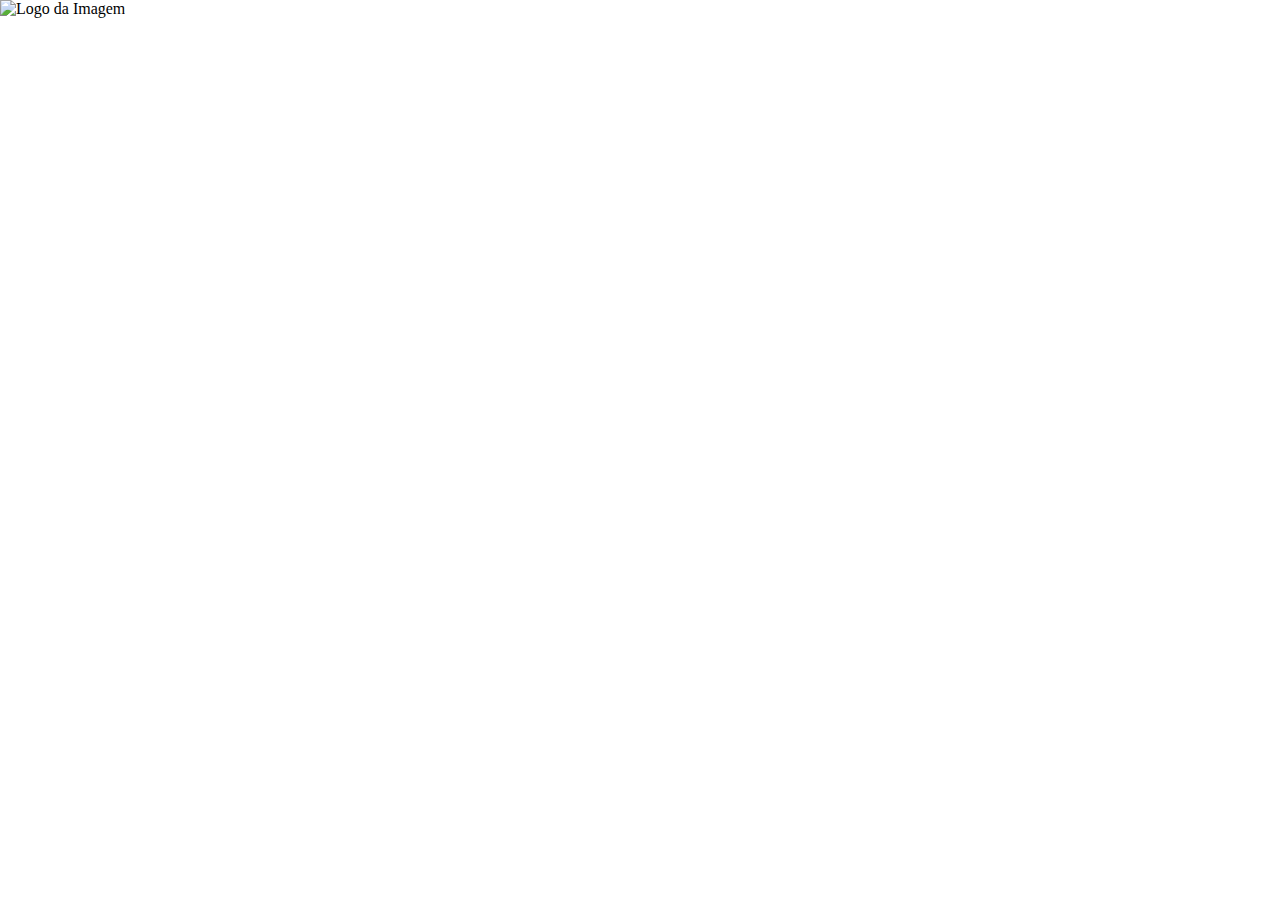
==== index.html @ 815ef059 "Inicializacao do desinger do index e criacao das outras abas" ====
<!DOCTYPE html>
<html lang="pt-br">
<head>
    <meta charset="UTF-8">
    <meta name="viewport" content="width=device-width, initial-scale=1.0">
    <title>OS IMAGEM</title>
    <link rel="stylesheet" href="style.css">
</head>

<!--

    FLUXO DE FUNCIONAMENTO

1 - Criar OS no sistema com o c'odigo da OS e as informacoes e arquivos necessarios
2 - Enviar para o setor responsavel (Designer, plotter ou laser)
3 - Ao chegar no setor responsavel o setor tem que abrir a OS e quando for iniciar o trabalho com ela clicar em um botao 'iniciar'
4 - Ao fazer o servico, informar se quer enviar para o proximo setor, devolver para o setor anterior ou finalizar a OS
5 - Ao finalizar a OS ela vai para a lista de finalisadas, mas tem um botao que pode ser reaberta informando o codigo do setor

-->

<!--
    ITENS DE CADA PAGINA

1 - PAGINA INICIAL
a. 
-->

<body>

    <section>
        <img src="E:\Users\A10\Documents\wetransfer-330b80\LogoFotoImagem.png" alt="Logo da Imagem">
    </section>


</body>
</html>
---- style.css ----
*{
    margin: 0;
    border: 0;
    padding: 0;
}
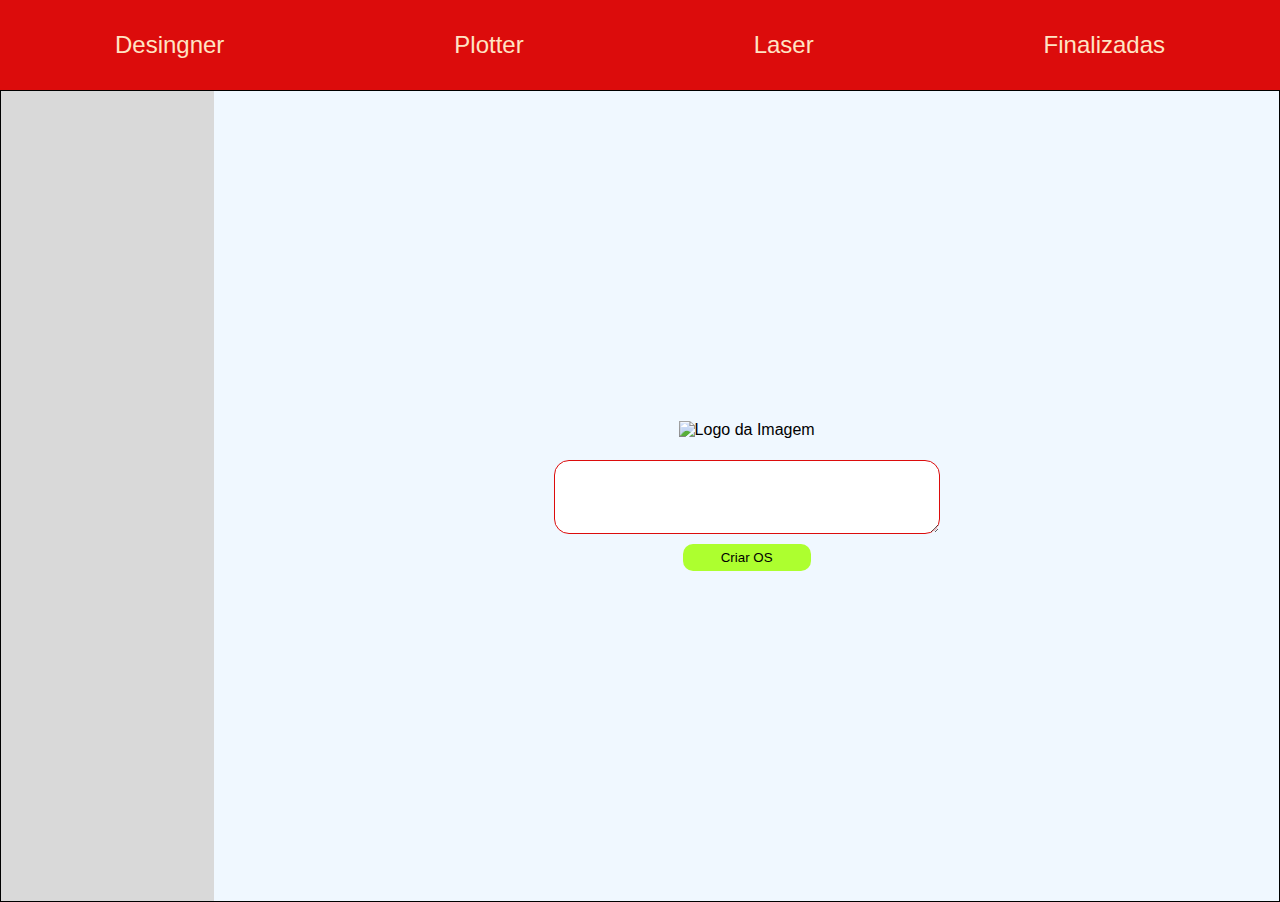
==== commit dba445af: "Criacao e estilizacao da barra criacao do designer da parte de cracao de OS" ====
--- a/index.html
+++ b/index.html
@@ -4,7 +4,7 @@
     <meta charset="UTF-8">
     <meta name="viewport" content="width=device-width, initial-scale=1.0">
     <title>OS IMAGEM</title>
-    <link rel="stylesheet" href="style.css">
+    <link rel="stylesheet" href="css/style.css">
 </head>
 
 <!--
@@ -28,9 +28,26 @@
 
 <body>
 
-    <section>
-        <img src="E:\Users\A10\Documents\wetransfer-330b80\LogoFotoImagem.png" alt="Logo da Imagem">
-    </section>
+    <header>
+
+        <ul id="paginasBarra">
+            <li> <a href="html/designer.html">Desingner</a> </li>
+            <li> <a href="html/plotter.html">Plotter</a> </li>
+            <li> <a href="html/laser.html">Laser</a> </li>
+            <li> <a href="html/finalizadas.html">Finalizadas</a></li>
+        </ul>
+
+    </header>
+    <main>
+        <section id="listasServicosSetores"></section>
+        <section id="criarOS">
+            <img id="imagemLogoCriar" src="E:\Users\A10\Documents\wetransfer-330b80\LogoFotoImagem.png" alt="Logo da Imagem">
+            
+            <textarea id="textOS" name="textOS" cols="30" rows="10"></textarea>
+
+            <button id="botaoCriar">Criar OS</button>
+        </section>
+    </main>
 
 
 </body>
--- a/css/style.css
+++ b/css/style.css
@@ -0,0 +1,74 @@
+*{
+    margin: 0;
+    border: 0;
+    padding: 0;
+    
+    font-family: sans-serif;
+}
+header{
+    display: flex;
+    background-color: #DC0C0C;
+    height: 10vh;
+    width: 100vw;
+    align-items: center;
+}
+#paginasBarra{
+    display: flex;
+    justify-content: space-around;
+    align-items: center;
+    width: 100vw;
+
+}
+ul{
+    align-items: center;
+}
+li{
+    list-style: none;
+    font-size: x-large;
+    font-family: sans-serif;
+    color: bisque;
+}
+a{
+    text-decoration: none;
+    color: bisque;
+}
+main{
+    display: flex;
+    border: solid 1px black;
+    align-items: center;
+    justify-items: center;
+    background-color: aliceblue;
+}
+#listasServicosSetores{
+    background-color: #D9D9D9;
+    width: 20vw;
+    height: 90vh;
+}
+#criarOS{
+    display: flex;
+    flex-direction: column;
+    align-items: center;
+    justify-items: center;
+    width: 100%;
+}
+#imagemLogoCriar{
+    max-width: 20vw;
+    max-height: 10vh;
+}
+#textOS{
+    width: 30vw;
+    height: 8vh;
+    border: solid 1px #DC0C0C;
+    border-radius: 15px;
+    text-align: center;
+    margin-top: 2%;
+    font-size: xx-large;
+
+}
+#botaoCriar{
+    width: 10vw;
+    height: 3vh;
+    background-color: greenyellow;
+    margin-top: 1%;
+    border-radius: 10px;
+}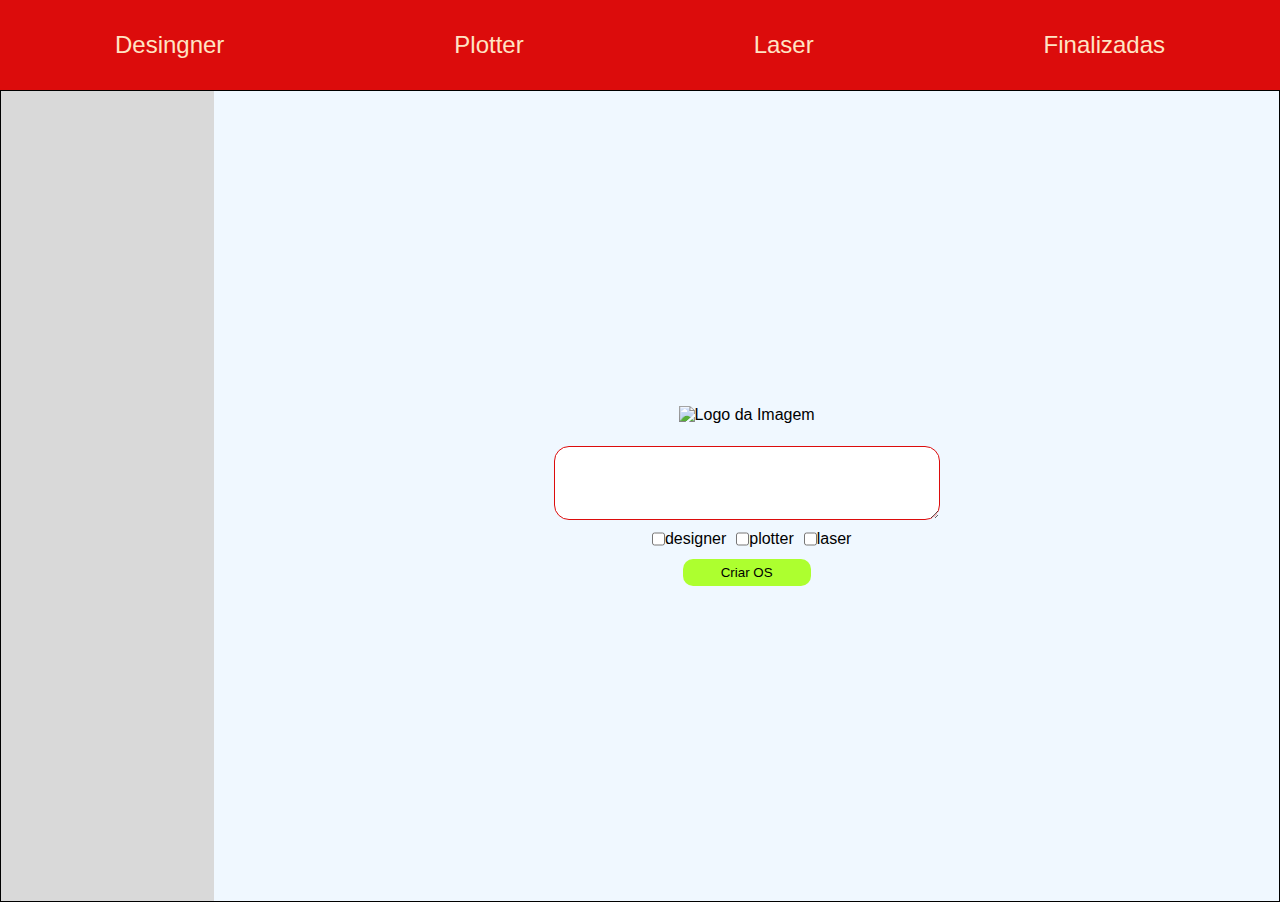
==== commit e601c440: "adicao dos radios para saber quais setores" ====
--- a/index.html
+++ b/index.html
@@ -45,6 +45,15 @@
             
             <textarea id="textOS" name="textOS" cols="30" rows="10"></textarea>
 
+            <div id="botoesRadio">
+                <input class="radios" type="checkbox" id="radioDesigner" value="designer">
+                <label for="designer">designer</label><br>
+                <input class="radios" type="checkbox" id="radioPlotter" value="plotter">
+                <label for="plotter">plotter</label><br>
+                <input class="radios" type="checkbox" id="radioLaser" value="laser">
+                <label for="laser">laser</label>
+            </div>
+
             <button id="botaoCriar">Criar OS</button>
         </section>
     </main>
--- a/css/style.css
+++ b/css/style.css
@@ -9,7 +9,6 @@
     display: flex;
     background-color: #DC0C0C;
     height: 10vh;
-    width: 100vw;
     align-items: center;
 }
 #paginasBarra{
@@ -63,7 +62,16 @@
     text-align: center;
     margin-top: 2%;
     font-size: xx-large;
+    justify-items: center;
 
+}
+#botoesRadio{
+    display: flex;
+    margin-top: 1%;
+}
+.radios{
+    margin-left: 10px;
+    
 }
 #botaoCriar{
     width: 10vw;
@@ -71,4 +79,10 @@
     background-color: greenyellow;
     margin-top: 1%;
     border-radius: 10px;
+    cursor:pointer;
+    
+}
+#botaoCriar:hover{
+    
+    border: inset ;
 }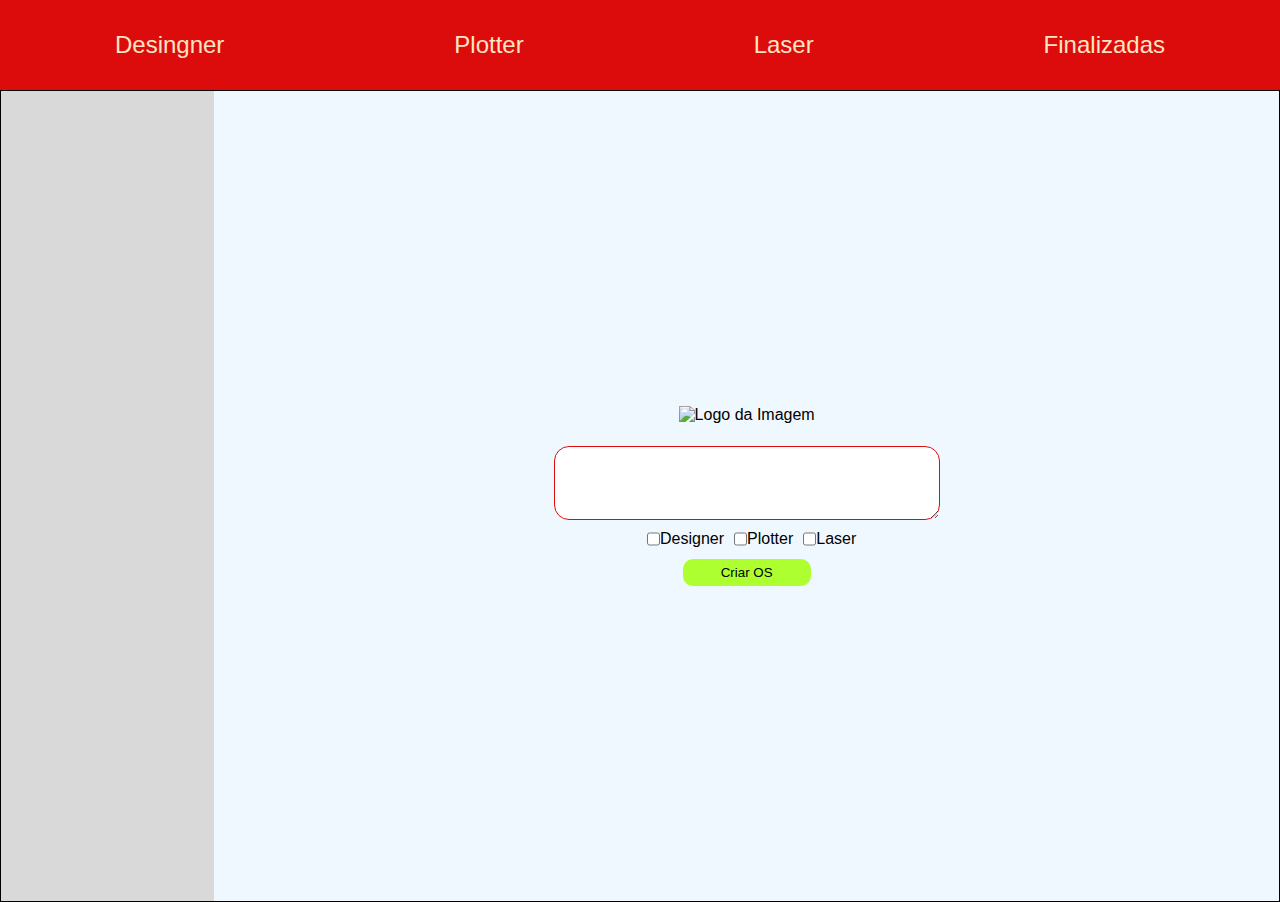
==== commit 902777a5: "Colocando a primeira letra maiuscula no radio" ====
--- a/index.html
+++ b/index.html
@@ -47,11 +47,11 @@
 
             <div id="botoesRadio">
                 <input class="radios" type="checkbox" id="radioDesigner" value="designer">
-                <label for="designer">designer</label><br>
+                <label for="designer">Designer</label><br>
                 <input class="radios" type="checkbox" id="radioPlotter" value="plotter">
-                <label for="plotter">plotter</label><br>
+                <label for="plotter">Plotter</label><br>
                 <input class="radios" type="checkbox" id="radioLaser" value="laser">
-                <label for="laser">laser</label>
+                <label for="laser">Laser</label>
             </div>
 
             <button id="botaoCriar">Criar OS</button>
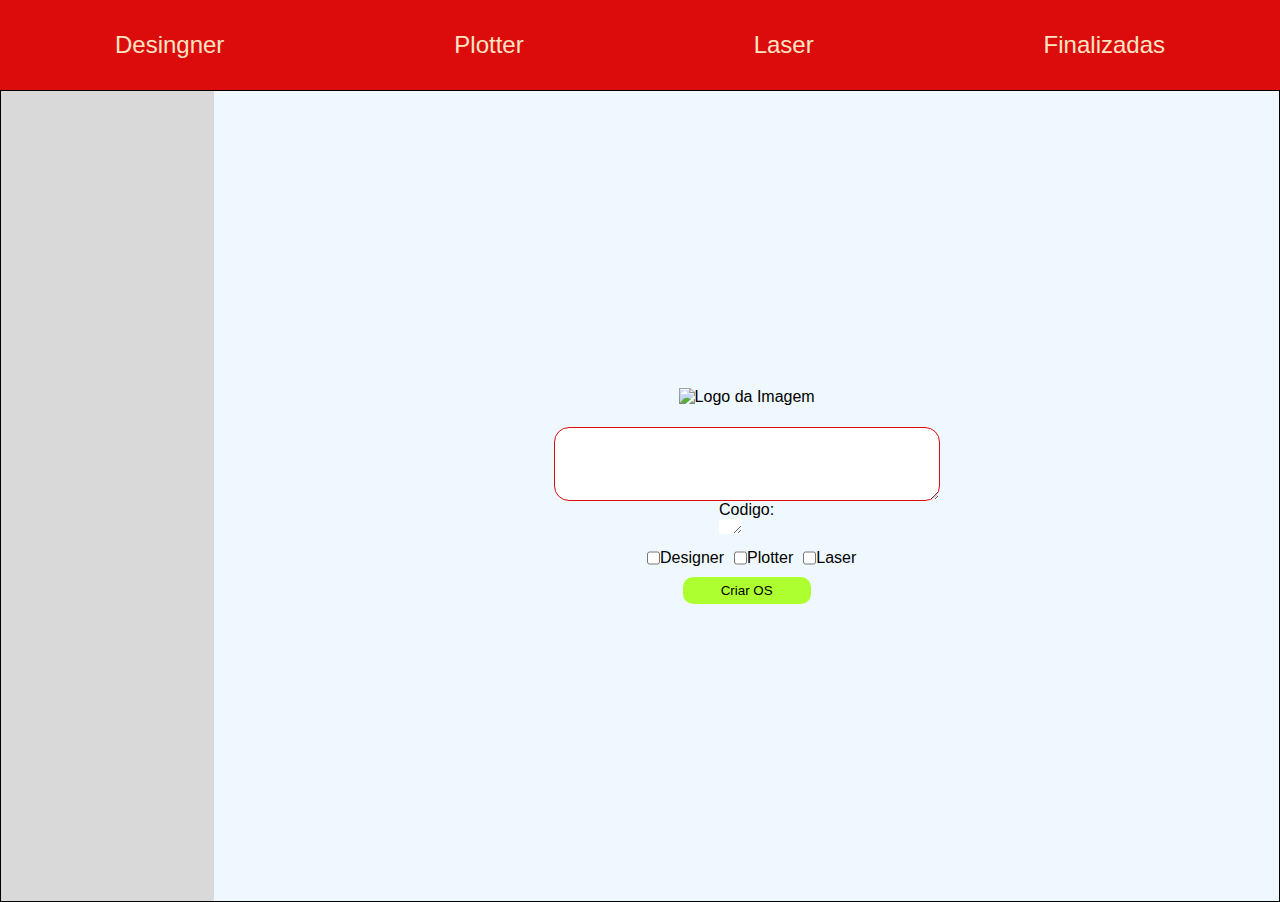
==== commit 1da0a0a1: "Inicio do js e alteracoes no html" ====
--- a/index.html
+++ b/index.html
@@ -31,10 +31,10 @@
     <header>
 
         <ul id="paginasBarra">
-            <li> <a href="html/designer.html">Desingner</a> </li>
-            <li> <a href="html/plotter.html">Plotter</a> </li>
-            <li> <a href="html/laser.html">Laser</a> </li>
-            <li> <a href="html/finalizadas.html">Finalizadas</a></li>
+            <li class="paginasBarra"> <a href="html/designer.html">Desingner</a> </li>
+            <li class="paginasBarra"> <a href="html/plotter.html">Plotter</a> </li>
+            <li class="paginasBarra"> <a href="html/laser.html">Laser</a> </li>
+            <li class="paginasBarra"> <a href="html/finalizadas.html">Finalizadas</a></li>
         </ul>
 
     </header>
@@ -43,21 +43,26 @@
         <section id="criarOS">
             <img id="imagemLogoCriar" src="E:\Users\A10\Documents\wetransfer-330b80\LogoFotoImagem.png" alt="Logo da Imagem">
             
-            <textarea id="textOS" name="textOS" cols="30" rows="10"></textarea>
+            <textarea id="textOS" name="textOS" cols="1" rows="1"></textarea>
 
+            <div id="areaCodigoOSCriar">
+                <label for="designer">Codigo:</label><br>
+                <textarea id="codigoCriarOS" name="codigoCriarOS" cols="1" rows="1"></textarea>
+            </div>
+            
             <div id="botoesRadio">
-                <input class="radios" type="checkbox" id="radioDesigner" value="designer">
-                <label for="designer">Designer</label><br>
-                <input class="radios" type="checkbox" id="radioPlotter" value="plotter">
-                <label for="plotter">Plotter</label><br>
-                <input class="radios" type="checkbox" id="radioLaser" value="laser">
-                <label for="laser">Laser</label>
+            <input class="radios" type="checkbox" id="radioDesigner" value="designer">
+            <label for="designer">Designer</label><br>
+            <input class="radios" type="checkbox" id="radioPlotter" value="plotter">
+            <label for="plotter">Plotter</label><br>
+            <input class="radios" type="checkbox" id="radioLaser" value="laser">
+            <label for="laser">Laser</label>
             </div>
 
             <button id="botaoCriar">Criar OS</button>
         </section>
     </main>
-
+<script src="script.js"></script>
 
 </body>
 </html>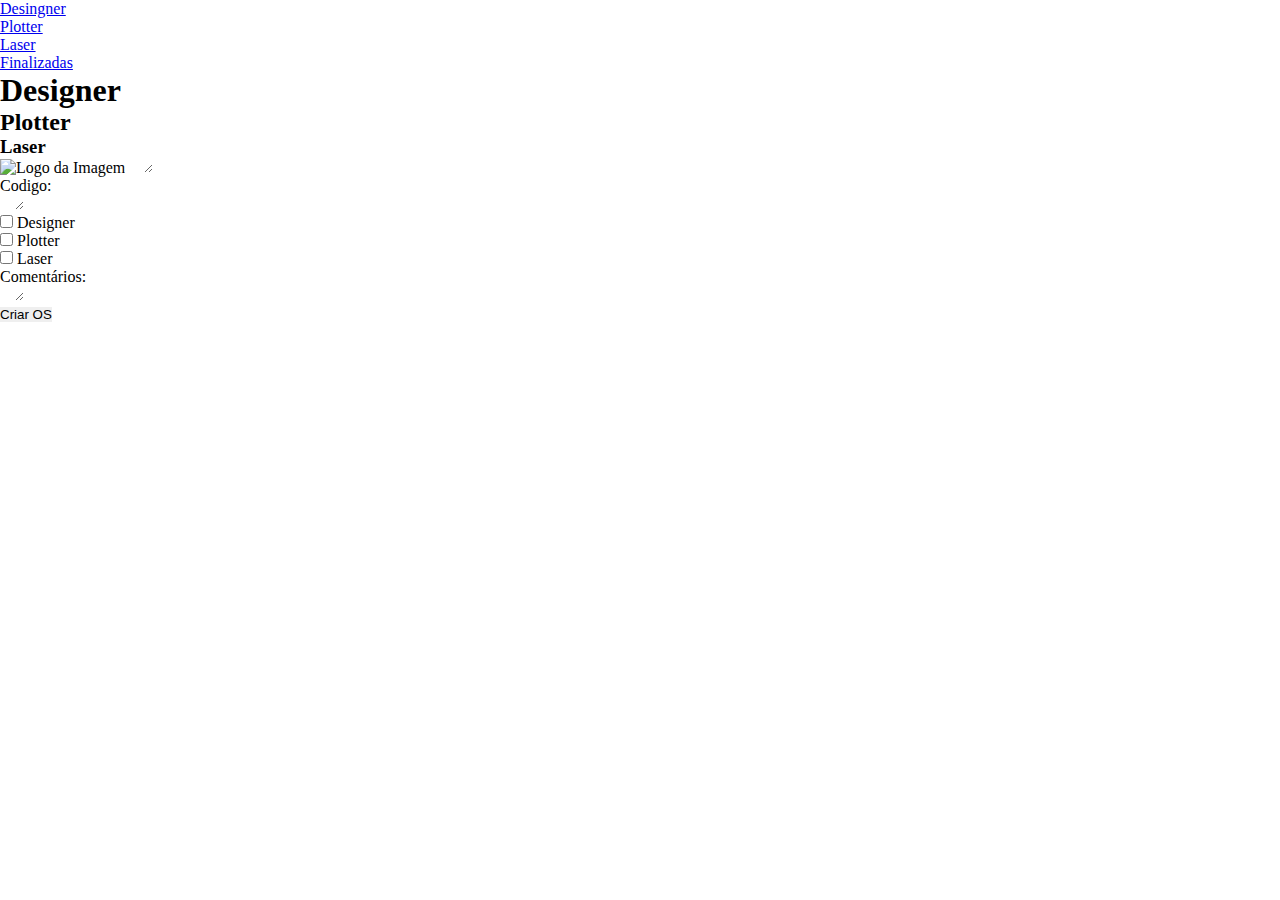
==== commit 0d1b28f0: "Configurando para o servidor ler os arquivos que se em em cada pasta, criando uma lista no html com " ====
--- a/index.html
+++ b/index.html
@@ -4,7 +4,7 @@
     <meta charset="UTF-8">
     <meta name="viewport" content="width=device-width, initial-scale=1.0">
     <title>OS IMAGEM</title>
-    <link rel="stylesheet" href="css/style.css">
+    <link rel="stylesheet" href="../style.css">
 </head>
 
 <!--
@@ -36,17 +36,25 @@
             <li class="paginasBarra"> <a href="html/laser.html">Laser</a> </li>
             <li class="paginasBarra"> <a href="html/finalizadas.html">Finalizadas</a></li>
         </ul>
+        
 
     </header>
     <main>
-        <section id="listasServicosSetores"></section>
+        <section id="listasServicosSetores">
+            <h1>Designer</h1>
+            <ol id="listaDesigner"></ol>
+            <h2>Plotter</h2>
+            <ol id="listaPlotter"></ol>
+            <h3>Laser</h3>
+            <ol id="listaLaser"></ol>
+        </section>
         <section id="criarOS">
             <img id="imagemLogoCriar" src="E:\Users\A10\Documents\wetransfer-330b80\LogoFotoImagem.png" alt="Logo da Imagem">
             
             <textarea id="textOS" name="textOS" cols="1" rows="1"></textarea>
 
             <div id="areaCodigoOSCriar">
-                <label for="designer">Codigo:</label><br>
+                <label>Codigo:</label><br>
                 <textarea id="codigoCriarOS" name="codigoCriarOS" cols="1" rows="1"></textarea>
             </div>
             
@@ -59,10 +67,64 @@
             <label for="laser">Laser</label>
             </div>
 
+            <div id="areaComentariosOSCriar">
+                <label>Comentários:</label><br>
+                <textarea id="codigoCriarOS" name="codigoCriarOS" cols="1" rows="1"></textarea>
+            </div>
+
             <button id="botaoCriar">Criar OS</button>
         </section>
     </main>
-<script src="script.js"></script>
+<script src="./script.js"></script>
+<script>
+    function listFilesDesigner(){
+        fetch('/list-files-Designer')
+            .then(response => response.json())
+            .then(files => {
+                const fileList = document.getElementById('listaDesigner');
+                fileList.innerHTML = '';
+                files.forEach(file => {
+                    const listItem = document.createElement('li');
+                    const fileName = file.split('.').slice(0, -1).join('.'); // Remove a extensão do arquivo
+                    listItem.textContent = fileName;
+                    fileList.appendChild(listItem);
+                });
+            })
+    }
+    function listFilesPlotter(){
+        fetch('/list-files-Plotter')
+            .then(response => response.json())
+            .then(files => {
+                const fileList = document.getElementById('listaPlotter');
+                fileList.innerHTML = '';
+                files.forEach(file => {
+                    const listItem = document.createElement('li');
+                    const fileName = file.split('.').slice(0, -1).join('.'); // Remove a extensão do arquivo
+                    listItem.textContent = fileName;
+                    fileList.appendChild(listItem);
+                    
+                });
+            })
+    }
+    function listFilesLaser(){
+        fetch('/list-files-Laser')
+            .then(response => response.json())
+            .then(files => {
+                const fileList = document.getElementById('listaLaser');
+                fileList.innerHTML = '';
+                files.forEach(file => {
+                    const listItem = document.createElement('li');
+                    const fileName = file.split('.').slice(0, -1).join('.'); // Remove a extensão do arquivo
+                    listItem.textContent = fileName;
+                    fileList.appendChild(listItem);
+                    
+                });
+            })
+    }
+    listFilesDesigner();
+    listFilesPlotter()
+    listFilesLaser()
+</script>
 
 </body>
 </html>--- a/style.css
+++ b/style.css
@@ -0,0 +1,5 @@
+*{
+    margin: 0;
+    border: 0;
+    padding: 0;
+}
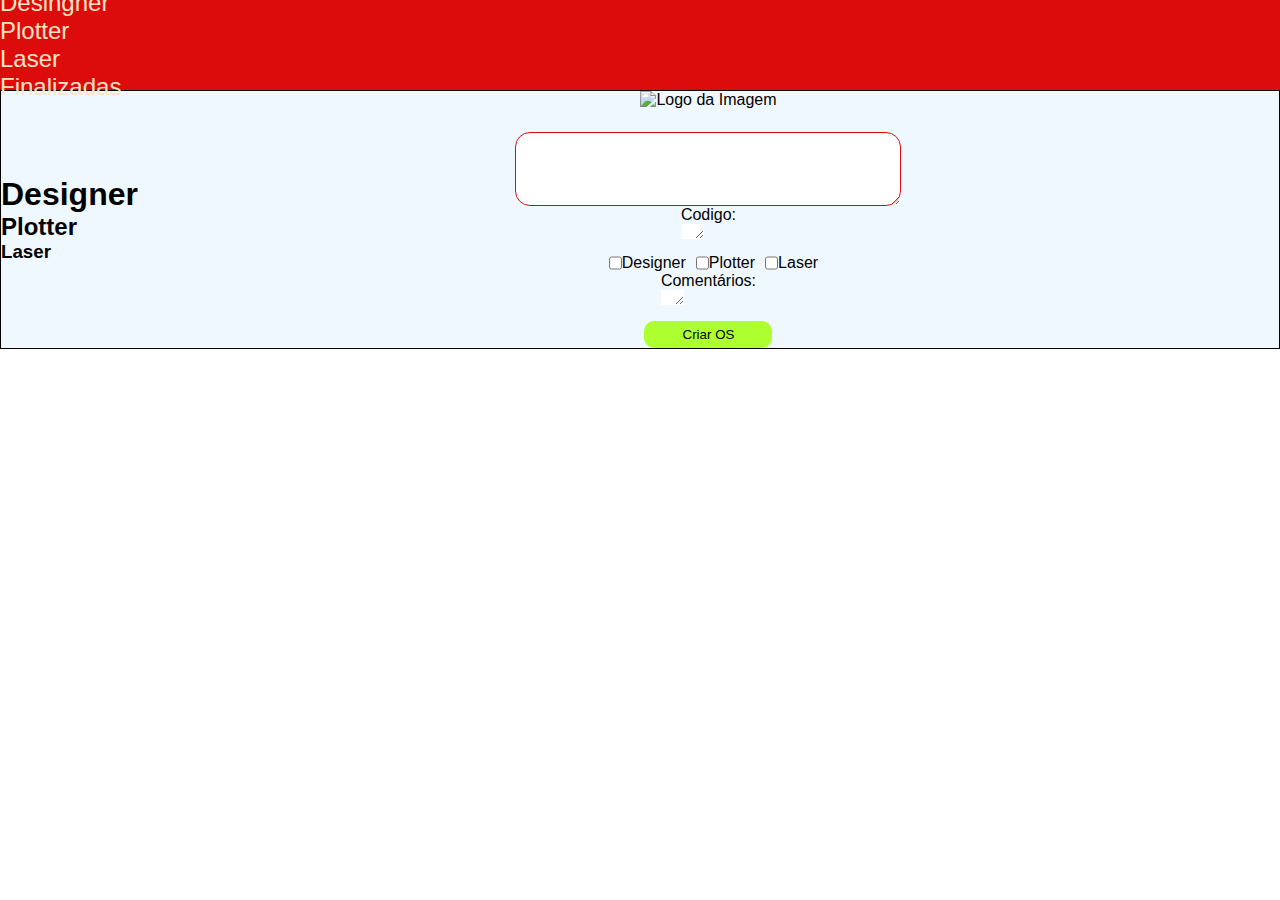
==== commit 7ba9f223: "adicionar as listas nas subabas e aleração do CSS para arrumar as mesmas" ====
--- a/index.html
+++ b/index.html
@@ -4,7 +4,7 @@
     <meta charset="UTF-8">
     <meta name="viewport" content="width=device-width, initial-scale=1.0">
     <title>OS IMAGEM</title>
-    <link rel="stylesheet" href="../style.css">
+    <link rel="stylesheet" href="./css/style.css">
 </head>
 
 <!--
@@ -30,7 +30,7 @@
 
     <header>
 
-        <ul id="paginasBarra">
+        <ul class="paginasBarras">
             <li class="paginasBarra"> <a href="html/designer.html">Desingner</a> </li>
             <li class="paginasBarra"> <a href="html/plotter.html">Plotter</a> </li>
             <li class="paginasBarra"> <a href="html/laser.html">Laser</a> </li>
@@ -40,7 +40,7 @@
 
     </header>
     <main>
-        <section id="listasServicosSetores">
+        <section class="listasServicosSetores">
             <h1>Designer</h1>
             <ol id="listaDesigner"></ol>
             <h2>Plotter</h2>
--- a/css/style.css
+++ b/css/style.css
@@ -0,0 +1,88 @@
+*{
+    margin: 0;
+    border: 0;
+    padding: 0;
+    
+    font-family: sans-serif;
+}
+header{
+    display: flex;
+    background-color: #DC0C0C;
+    height: 10vh;
+    align-items: center;
+}
+#paginasBarra{
+    display: flex;
+    justify-content: space-around;
+    align-items: center;
+    width: 100vw;
+
+}
+ul{
+    align-items: center;
+}
+li{
+    list-style: none;
+    font-size: x-large;
+    font-family: sans-serif;
+    color: bisque;
+}
+a{
+    text-decoration: none;
+    color: bisque;
+}
+main{
+    display: flex;
+    border: solid 1px black;
+    align-items: center;
+    justify-items: center;
+    background-color: aliceblue;
+}
+#listasServicosSetores{
+    background-color: #D9D9D9;
+    width: 20vw;
+    height: 90vh;
+}
+#criarOS{
+    display: flex;
+    flex-direction: column;
+    align-items: center;
+    justify-items: center;
+    width: 100%;
+}
+#imagemLogoCriar{
+    max-width: 20vw;
+    max-height: 10vh;
+}
+#textOS{
+    width: 30vw;
+    height: 8vh;
+    border: solid 1px #DC0C0C;
+    border-radius: 15px;
+    text-align: center;
+    margin-top: 2%;
+    font-size: xx-large;
+    justify-items: center;
+
+}
+#botoesRadio{
+    display: flex;
+    margin-top: 1%;
+}
+.radios{
+    margin-left: 10px;
+    
+}
+#botaoCriar{
+    width: 10vw;
+    height: 3vh;
+    background-color: greenyellow;
+    margin-top: 1%;
+    border-radius: 10px;
+    cursor:pointer;
+    
+}
+#botaoCriar:hover{
+    
+    border: inset ;
+}